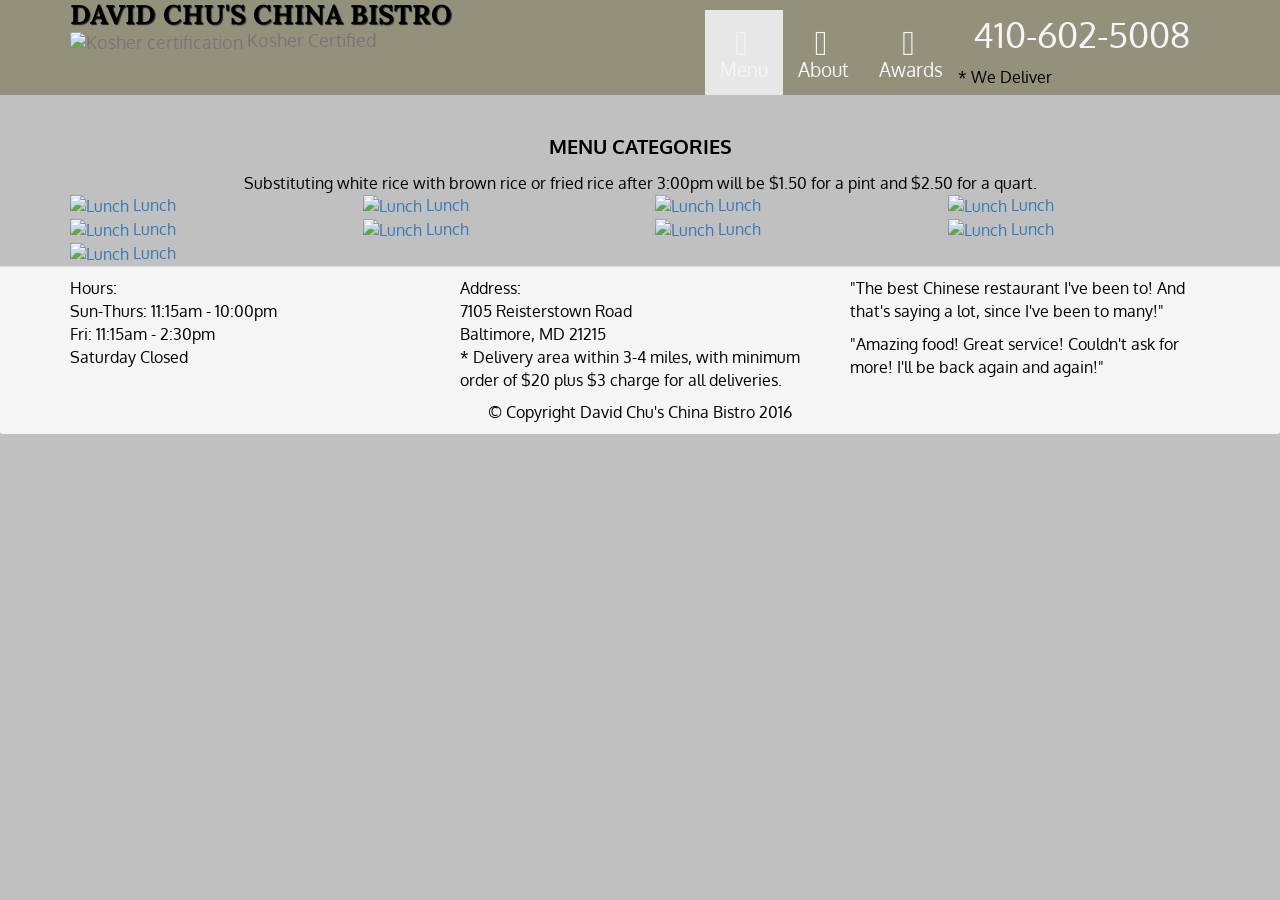
==== menu-categories.html @ 1a6ae2af "Add menu-categories.html for restaurant menu display" ====
<!doctype html>
<html lang="en">
  <head>
    <meta charset="utf-8">
    <meta http-equiv="X-UA-Compatible" content="IE=edge">
    <meta name="viewport" content="width=device-width, initial-scale=1">
    <title>David Chu's China Bistro</title>
    <link rel="stylesheet" href="css/bootstrap.min.css">
    <link rel="stylesheet" href="css/styles.css">
    <link href='https://fonts.googleapis.com/css?family=Oxygen:400,300,700' rel='stylesheet' type='text/css'>
    <link href='https://fonts.googleapis.com/css?family=Lora' rel='stylesheet' type='text/css'>
  </head>
<body>
  <header>
    <nav id="header-nav" class="navbar navbar-default">
      <div class="container">
        <div class="navbar-header">
          <a href="index.html" class="pull-left visible-md visible-lg">
            <div id="logo-img"></div>
          </a>

          <div class="navbar-brand">
            <a href="index.html"><h1>David Chu's China Bistro</h1></a>
            <p>
              <img src="images/star-k-logo.png" alt="Kosher certification">
              <span>Kosher Certified</span>
            </p>
          </div>

          <button type="button" class="navbar-toggle collapsed" data-toggle="collapse" data-target="#collapsable-nav" aria-expanded="false">
            <span class="sr-only">Toggle navigation</span>
            <span class="icon-bar"></span>
            <span class="icon-bar"></span>
            <span class="icon-bar"></span>
          </button>
        </div>
        
        <div id="collapsable-nav" class="collapse navbar-collapse">
           <ul id="nav-list" class="nav navbar-nav navbar-right">
            <li class="active">
              <a href="menu-categories.html">
                <span class="glyphicon glyphicon-cutlery"></span><br class="hidden-xs"> Menu</a>
            </li>
            <li>
              <a href="#">
                <span class="glyphicon glyphicon-info-sign"></span><br class="hidden-xs"> About</a>
            </li>
            <li>
              <a href="#">
                <span class="glyphicon glyphicon-certificate"></span><br class="hidden-xs"> Awards</a>
            </li>
            <li id="phone" class="hidden-xs">
              <a href="tel:410-602-5008">
                <span>410-602-5008</span></a><div>* We Deliver</div>
            </li>
          </ul><!-- #nav-list -->
        </div><!-- .collapse .navbar-collapse -->
      </div><!-- .container -->
    </nav><!-- #header-nav -->
  </header>

  <div id="call-btn" class="visible-xs">
    <a class="btn" href="tel:410-602-5008">
    <span class="glyphicon glyphicon-earphone"></span>
    410-602-5008
    </a>
  </div>
  <div id="xs-deliver" class="text-center visible-xs">* We Deliver</div>

  <div id="main-content" class="container">
    <h2 id="menu-categories-title" class="text-center">Menu Categories</h2>
    <div class="text-center">
      Substituting white rice with brown rice or fried rice after 3:00pm will be $1.50 for a pint and $2.50 for a quart.
    </div>

    <section class="row">
      <div class="col-md-3 col-sm-4 col-xs-6 col-xxs-12">
        <a href="single-category.html">
          <div class="category-tile">
            <img width="200" height="200" src="images/menu/B/B.jpg" alt="Lunch">
            <span>Lunch</span>
          </div>
        </a>
      </div>
      <div class="col-md-3 col-sm-4 col-xs-6 col-xxs-12">
        <a href="single-category.html">
          <div class="category-tile">
            <img width="200" height="200" src="images/menu/B/B.jpg" alt="Lunch">
            <span>Lunch</span>
          </div>
        </a>
      </div>
      <div class="col-md-3 col-sm-4 col-xs-6 col-xxs-12">
        <a href="single-category.html">
          <div class="category-tile">
            <img width="200" height="200" src="images/menu/B/B.jpg" alt="Lunch">
            <span>Lunch</span>
          </div>
        </a>
      </div>
      <div class="col-md-3 col-sm-4 col-xs-6 col-xxs-12">
        <a href="single-category.html">
          <div class="category-tile">
            <img width="200" height="200" src="images/menu/B/B.jpg" alt="Lunch">
            <span>Lunch</span>
          </div>
        </a>
      </div>
      <div class="col-md-3 col-sm-4 col-xs-6 col-xxs-12">
        <a href="single-category.html">
          <div class="category-tile">
            <img width="200" height="200" src="images/menu/B/B.jpg" alt="Lunch">
            <span>Lunch</span>
          </div>
        </a>
      </div>
      <div class="col-md-3 col-sm-4 col-xs-6 col-xxs-12">
        <a href="single-category.html">
          <div class="category-tile">
            <img width="200" height="200" src="images/menu/B/B.jpg" alt="Lunch">
            <span>Lunch</span>
          </div>
        </a>
      </div>
      <div class="col-md-3 col-sm-4 col-xs-6 col-xxs-12">
        <a href="single-category.html">
          <div class="category-tile">
            <img width="200" height="200" src="images/menu/B/B.jpg" alt="Lunch">
            <span>Lunch</span>
          </div>
        </a>
      </div>
      <div class="col-md-3 col-sm-4 col-xs-6 col-xxs-12">
        <a href="single-category.html">
          <div class="category-tile">
            <img width="200" height="200" src="images/menu/B/B.jpg" alt="Lunch">
            <span>Lunch</span>
          </div>
        </a>
      </div>
      <div class="col-md-3 col-sm-4 col-xs-6 col-xxs-12">
        <a href="single-category.html">
          <div class="category-tile">
            <img width="200" height="200" src="images/menu/B/B.jpg" alt="Lunch">
            <span>Lunch</span>
          </div>
        </a>
      </div>
    </section>

  </div><!-- End of #main-content -->

  <footer class="panel-footer">
    <div class="container">
      <div class="row">
        <section id="hours" class="col-sm-4">
          <span>Hours:</span><br>
          Sun-Thurs: 11:15am - 10:00pm<br>
          Fri: 11:15am - 2:30pm<br>
          Saturday Closed
          <hr class="visible-xs">
        </section>
        <section id="address" class="col-sm-4">
          <span>Address:</span><br>
          7105 Reisterstown Road<br>
          Baltimore, MD 21215
          <p>* Delivery area within 3-4 miles, with minimum order of $20 plus $3 charge for all deliveries.</p>
          <hr class="visible-xs">
        </section>
        <section id="testimonials" class="col-sm-4">
          <p>"The best Chinese restaurant I've been to! And that's saying a lot, since I've been to many!"</p>
          <p>"Amazing food! Great service! Couldn't ask for more! I'll be back again and again!"</p>
        </section>
      </div>
      <div class="text-center">&copy; Copyright David Chu's China Bistro 2016</div>
    </div>
  </footer>

  <!-- jQuery (Bootstrap JS plugins depend on it) -->
  <script src="js/jquery-2.1.4.min.js"></script>
  <script src="js/bootstrap.min.js"></script>
  <script src="js/script.js"></script>
</body>
</html>
---- css/styles.css ----
body {
	font-size: 16px;
	color: #000000;
	background-color: #C0C0C0;
	font-family: 'Oxygen', sans-serif;
}

#header-nav {
	background-color: #93917C;
	border-radius: 0;
	border: 0;
	height: 100px
	display: flex;
	align-items: left;
}

.navbar-brand {
	padding-top: 0px;
	padding-bottom: 0px;
}

.navbar-brand h1 {
	font-family: 'Lora', serif;
	color: #000000;
	font-size: 1.5em;
	text-transform: uppercase;
	font-weight: bold;
	text-shadow: 1px 1px 1px #222;
	text-align: left;
	margin: 0px;
}

.navbar-brand a:hover, .navbar-brand a:focus {
	text-decoration: none;
}

#collapsable-nav a { /* Collapsed nav menu text */
	font-size: 1.2em;
	float: right;
	
}
#collapsable-nav a span { /* Collapsed nav menu glyph */
	font-size: 1em;
	margin-right: 5px;
}
#nav-list {
	margin-top: 10px;
}
#nav-list a {
	color: #F5F5F5;
	text-align: center;
}
#nav-list a:hover {
	background: #E7E7E7;
}
#nav-list a span {
	font-size: 1.8em;
}

.navbar-header button.navbar-toggle, .navbar-header .icon-bar {
	border: 1px solid #61122f;
}

.navbar-header button.navbar-toggle {
	clear: both;
	margin-top: -30px;
}

h1 {
	margin-bottom: 15px;
	font-size: 28px;
	text-align: left;
	float: left;
}

.hdr_brnd {
	padding-top: 25px;
	text-align: center;
}

h2 {
	margin-bottom: 15px;
	font-size: 20px;
	text-align: center;
	color: #000000;
	font-size: 1.25em;
	text-transform: uppercase;
	font-weight: bold;
}

.para-style {
	line-height: 20px;
	border: 20px solid black;
	background-color: gainsboro;
	height: 150px;
	margin-right: auto;
	margin-left: auto;
	padding: 10px;
	overflow: hidden;
	font-family: Helvetica;
	font-size: 16px;
	color: black;
}

menu-item {
	height: 250px;
	width: 100%;
	margin-bottom: 15px;
	position: relative;
	border: 2px solid #C0C0C0;
	overflow: hidden;
	text-align: center;
}

#menu-tile {
	height: 250px;
	width: 100%;
	margin-bottom: 15px;
	position: relative;
	border: 5px solid #00000;
	overflow: hidden;
	background-color: #eeeeee;
	color: #000000;
}
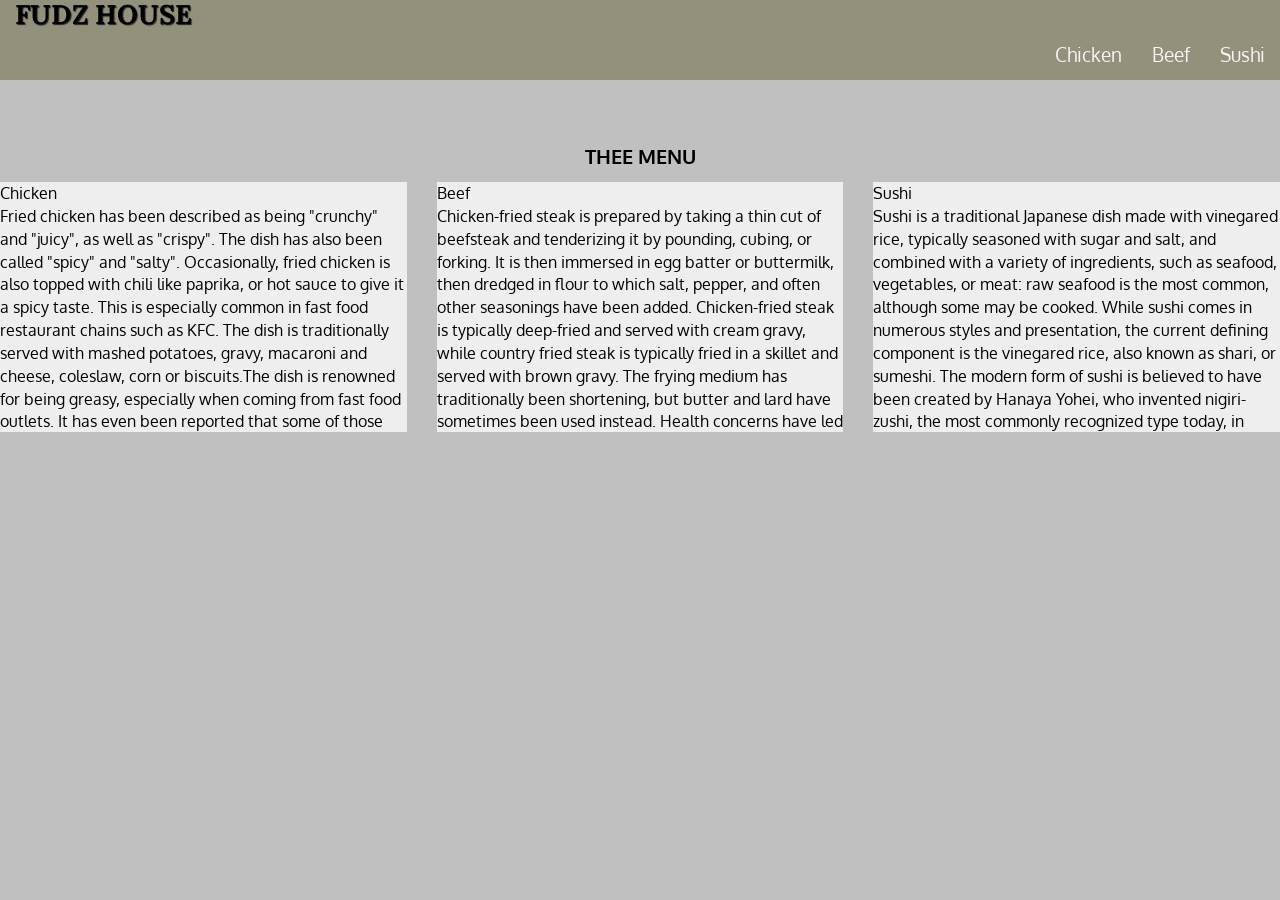
==== commit de96bcfc: "Change restaurant name from 'David Chu's China Bistro' to 'FUDZHOUSE'" ====
--- a/menu-categories.html
+++ b/menu-categories.html
@@ -4,179 +4,69 @@
     <meta charset="utf-8">
     <meta http-equiv="X-UA-Compatible" content="IE=edge">
     <meta name="viewport" content="width=device-width, initial-scale=1">
-    <title>David Chu's China Bistro</title>
+    <title>FUDZHOUSE</title>
     <link rel="stylesheet" href="css/bootstrap.min.css">
     <link rel="stylesheet" href="css/styles.css">
     <link href='https://fonts.googleapis.com/css?family=Oxygen:400,300,700' rel='stylesheet' type='text/css'>
     <link href='https://fonts.googleapis.com/css?family=Lora' rel='stylesheet' type='text/css'>
   </head>
+  
 <body>
   <header>
+    
     <nav id="header-nav" class="navbar navbar-default">
-      <div class="container">
-        <div class="navbar-header">
-          <a href="index.html" class="pull-left visible-md visible-lg">
-            <div id="logo-img"></div>
-          </a>
-
-          <div class="navbar-brand">
-            <a href="index.html"><h1>David Chu's China Bistro</h1></a>
-            <p>
-              <img src="images/star-k-logo.png" alt="Kosher certification">
-              <span>Kosher Certified</span>
-            </p>
-          </div>
-
-          <button type="button" class="navbar-toggle collapsed" data-toggle="collapse" data-target="#collapsable-nav" aria-expanded="false">
-            <span class="sr-only">Toggle navigation</span>
-            <span class="icon-bar"></span>
-            <span class="icon-bar"></span>
-            <span class="icon-bar"></span>
-          </button>
-        </div>
-        
-        <div id="collapsable-nav" class="collapse navbar-collapse">
-           <ul id="nav-list" class="nav navbar-nav navbar-right">
-            <li class="active">
-              <a href="menu-categories.html">
-                <span class="glyphicon glyphicon-cutlery"></span><br class="hidden-xs"> Menu</a>
-            </li>
-            <li>
-              <a href="#">
-                <span class="glyphicon glyphicon-info-sign"></span><br class="hidden-xs"> About</a>
-            </li>
-            <li>
-              <a href="#">
-                <span class="glyphicon glyphicon-certificate"></span><br class="hidden-xs"> Awards</a>
-            </li>
-            <li id="phone" class="hidden-xs">
-              <a href="tel:410-602-5008">
-                <span>410-602-5008</span></a><div>* We Deliver</div>
-            </li>
-          </ul><!-- #nav-list -->
-        </div><!-- .collapse .navbar-collapse -->
-      </div><!-- .container -->
-    </nav><!-- #header-nav -->
+      <div class="navbar-brand">
+        <a href="index.html"><h1>FUDZ HOUSE</h1></a>
+      </div>
+      
+      <button type="button" class="navbar-toggle collapsed" data-toggle="collapse" data-target="#collapsable-nav" aria-expanded="false">
+        <span class="sr-only">Toggle navigation</span>
+        <span class="icon-bar"></span>
+        <span class="icon-bar"></span>
+        <span class="icon-bar"></span>
+      </button>
+      
+      <div id="collapsable-nav" class="collapse navbar-collapse">
+        <ul id="nav-list" class="nav navbar-nav navbar-right">
+          <li>
+            <a href="menu-categories.html"><br class="hidden-xs"> Chicken</a>
+          </li>
+          <li>
+            <a href="#"><br class="hidden-xs"> Beef</a>
+          </li>
+          <li>
+            <a href="#"><br class="hidden-xs"> Sushi</a>
+          </li>
+        </ul>
+      </div>
+    </nav>
+    
   </header>
-
-  <div id="call-btn" class="visible-xs">
-    <a class="btn" href="tel:410-602-5008">
-    <span class="glyphicon glyphicon-earphone"></span>
-    410-602-5008
-    </a>
+  
+  <div class="hdr_brnd text-center">
+    <a href="index.html"><h2>THEE MENU</h2></a>
   </div>
-  <div id="xs-deliver" class="text-center visible-xs">* We Deliver</div>
-
-  <div id="main-content" class="container">
-    <h2 id="menu-categories-title" class="text-center">Menu Categories</h2>
-    <div class="text-center">
-      Substituting white rice with brown rice or fried rice after 3:00pm will be $1.50 for a pint and $2.50 for a quart.
+  
+  <div id="home-tiles" class="row">
+    <div class="col-md-4 col-sm-6 col-xs-12 text-left">
+      <div id="menu-tile"><span>Chicken</span><br/>
+        <p>Fried chicken has been described as being "crunchy" and "juicy", as well as "crispy". The dish has also been called "spicy" and "salty". Occasionally, fried chicken is also topped with chili like paprika, or hot sauce to give it a spicy taste. This is especially common in fast food restaurant chains such as KFC. The dish is traditionally served with mashed potatoes, gravy, macaroni and cheese, coleslaw, corn or biscuits.The dish is renowned for being greasy, especially when coming from fast food outlets. It has even been reported that some of those who enjoy eating the food limit themselves to eating it only a certain number of times a year, to keep their fat intake reasonably low. Out of the various parts of the animal used in fried chicken, the wings generally tend to contain the most fat, with almost 40 grams (1.4 oz) of fat for every 100 grams (3.5 oz). However, the average whole fried chicken contains only around 12% fat, or 12 grams (0.42 oz) per every 100 grams (3.5 oz). 100 grams (3.5 oz) of fried chicken generally contains around 240 calories of energy.</p>
+      </div>
     </div>
-
-    <section class="row">
-      <div class="col-md-3 col-sm-4 col-xs-6 col-xxs-12">
-        <a href="single-category.html">
-          <div class="category-tile">
-            <img width="200" height="200" src="images/menu/B/B.jpg" alt="Lunch">
-            <span>Lunch</span>
-          </div>
-        </a>
+      
+    <div class="col-md-4 col-sm-6 col-xs-12 text-left">
+      <div id="menu-tile"><span>Beef</span><br/>
+        <p>Chicken-fried steak is prepared by taking a thin cut of beefsteak and tenderizing it by pounding, cubing, or forking. It is then immersed in egg batter or buttermilk, then dredged in flour to which salt, pepper, and often other seasonings have been added. Chicken-fried steak is typically deep-fried and served with cream gravy, while country fried steak is typically fried in a skillet and served with brown gravy. The frying medium has traditionally been shortening, but butter and lard have sometimes been used instead. Health concerns have led many cooks to replace the shortening with vegetable oil. When there are problems with the breading separating from the meat while cooking, it can be very useful to first dredge the meat in the flour mixture, then the egg or buttermilk, and then the flour mixture again, and then let it sit for a half-hour or more before cooking. The cuts of steak used for chicken-fried steak are usually the less expensive, less desirable ones, such as cube steak, chuck, round steak, and occasionally flank steak. The method may be used for chopped or ground beef, but it is not called chicken-fried steak.</p>
       </div>
-      <div class="col-md-3 col-sm-4 col-xs-6 col-xxs-12">
-        <a href="single-category.html">
-          <div class="category-tile">
-            <img width="200" height="200" src="images/menu/B/B.jpg" alt="Lunch">
-            <span>Lunch</span>
-          </div>
-        </a>
+    </div>
+      
+    <div class="col-md-4 col-sm-12 col-xs-12  text-left">
+      <div id="menu-tile"><span>Sushi</span><br/>
+        <p">Sushi is a traditional Japanese dish made with vinegared rice, typically seasoned with sugar and salt, and combined with a variety of ingredients, such as seafood, vegetables, or meat: raw seafood is the most common, although some may be cooked. While sushi comes in numerous styles and presentation, the current defining component is the vinegared rice, also known as shari, or sumeshi. The modern form of sushi is believed to have been created by Hanaya Yohei, who invented nigiri-zushi, the most commonly recognized type today, in which seafood is placed on hand-pressed vinegared rice. This innovation occurred around 1824 in the Edo period. It was the fast food of the chōnin class in the Edo period. Sushi is traditionally made with medium-grain white rice, although it can also be prepared with brown rice or short-grain rice. It is commonly prepared with seafood, such as squid, eel, yellowtail, salmon, tuna or imitation crab meat. Certain types of sushi are vegetarian. It is often served with pickled ginger, wasabi, and soy sauce. Daikon radish or pickled daikon are popular garnishes for the dish.</p>
       </div>
-      <div class="col-md-3 col-sm-4 col-xs-6 col-xxs-12">
-        <a href="single-category.html">
-          <div class="category-tile">
-            <img width="200" height="200" src="images/menu/B/B.jpg" alt="Lunch">
-            <span>Lunch</span>
-          </div>
-        </a>
-      </div>
-      <div class="col-md-3 col-sm-4 col-xs-6 col-xxs-12">
-        <a href="single-category.html">
-          <div class="category-tile">
-            <img width="200" height="200" src="images/menu/B/B.jpg" alt="Lunch">
-            <span>Lunch</span>
-          </div>
-        </a>
-      </div>
-      <div class="col-md-3 col-sm-4 col-xs-6 col-xxs-12">
-        <a href="single-category.html">
-          <div class="category-tile">
-            <img width="200" height="200" src="images/menu/B/B.jpg" alt="Lunch">
-            <span>Lunch</span>
-          </div>
-        </a>
-      </div>
-      <div class="col-md-3 col-sm-4 col-xs-6 col-xxs-12">
-        <a href="single-category.html">
-          <div class="category-tile">
-            <img width="200" height="200" src="images/menu/B/B.jpg" alt="Lunch">
-            <span>Lunch</span>
-          </div>
-        </a>
-      </div>
-      <div class="col-md-3 col-sm-4 col-xs-6 col-xxs-12">
-        <a href="single-category.html">
-          <div class="category-tile">
-            <img width="200" height="200" src="images/menu/B/B.jpg" alt="Lunch">
-            <span>Lunch</span>
-          </div>
-        </a>
-      </div>
-      <div class="col-md-3 col-sm-4 col-xs-6 col-xxs-12">
-        <a href="single-category.html">
-          <div class="category-tile">
-            <img width="200" height="200" src="images/menu/B/B.jpg" alt="Lunch">
-            <span>Lunch</span>
-          </div>
-        </a>
-      </div>
-      <div class="col-md-3 col-sm-4 col-xs-6 col-xxs-12">
-        <a href="single-category.html">
-          <div class="category-tile">
-            <img width="200" height="200" src="images/menu/B/B.jpg" alt="Lunch">
-            <span>Lunch</span>
-          </div>
-        </a>
-      </div>
-    </section>
-
-  </div><!-- End of #main-content -->
-
-  <footer class="panel-footer">
-    <div class="container">
-      <div class="row">
-        <section id="hours" class="col-sm-4">
-          <span>Hours:</span><br>
-          Sun-Thurs: 11:15am - 10:00pm<br>
-          Fri: 11:15am - 2:30pm<br>
-          Saturday Closed
-          <hr class="visible-xs">
-        </section>
-        <section id="address" class="col-sm-4">
-          <span>Address:</span><br>
-          7105 Reisterstown Road<br>
-          Baltimore, MD 21215
-          <p>* Delivery area within 3-4 miles, with minimum order of $20 plus $3 charge for all deliveries.</p>
-          <hr class="visible-xs">
-        </section>
-        <section id="testimonials" class="col-sm-4">
-          <p>"The best Chinese restaurant I've been to! And that's saying a lot, since I've been to many!"</p>
-          <p>"Amazing food! Great service! Couldn't ask for more! I'll be back again and again!"</p>
-        </section>
-      </div>
-      <div class="text-center">&copy; Copyright David Chu's China Bistro 2016</div>
     </div>
-  </footer>
-
-  <!-- jQuery (Bootstrap JS plugins depend on it) -->
+  </div>
+  
   <script src="js/jquery-2.1.4.min.js"></script>
   <script src="js/bootstrap.min.js"></script>
   <script src="js/script.js"></script>
